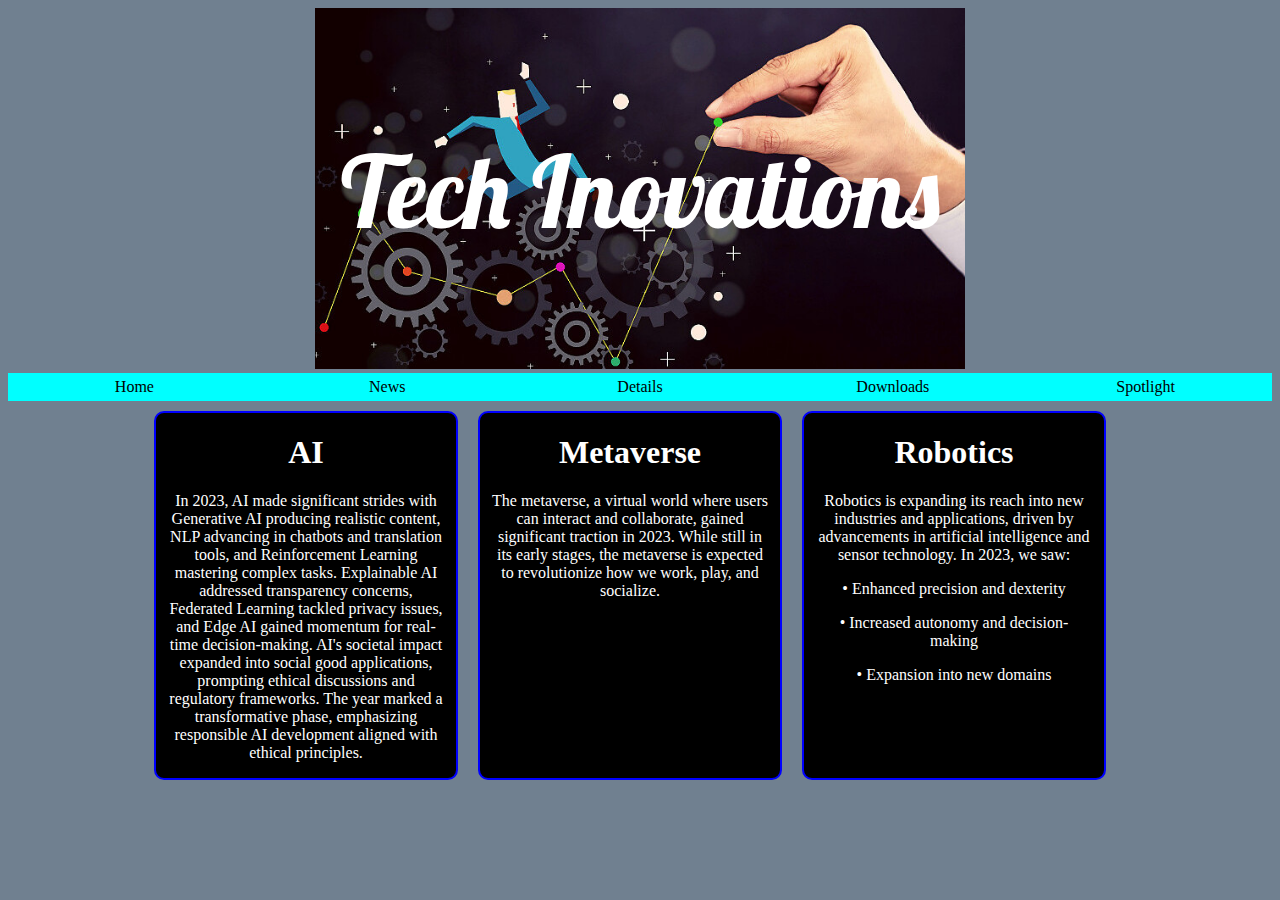
==== html/index.html @ dfe83204 "added favicon and other things" ====
<!DOCTYPE html>
<html lang="en">
<head>
  <meta charset="UTF-8">
  <meta name="viewport" content="width=device-width, initial-scale=1.0">
  <link rel="stylesheet" href="../css/style.css">
  <title>Tech Inovations - Home</title>
  <link rel="preconnect" href="https://fonts.googleapis.com">
  <link rel="preconnect" href="https://fonts.gstatic.com" crossorigin>
  <link href="https://fonts.googleapis.com/css2?family=Lobster&display=swap" rel="stylesheet">
  <link rel="shortcut icon" href="../img/favicon.ico" type="image/x-icon">


</head>
<body>

<header>
<div id="img_container">
  <img src="../img/tech_inovations.jpg" alt="Tech Inovations" width=" 650px">
  <div class="centered font-lobster big-text">Tech Inovations</div>
</div>
</header>

<nav>
  <ol>
    <li><a href="./index.html" class="navigation">Home</a></li>
    <li><a href="./news.html" class="navigation">News</a></li>
    <li><a href="./details.html" class="navigation">Details</a></li>
    <li><a href="./downloads.html" class="navigation">Downloads</a></li>
    <li><a href="./spotlight.html" class="navigation">Spotlight</a></li>        
</ol>
</nav>

<div id="topics">
  <article>
    <h1>AI</h1>
    <p>In 2023, AI made significant strides with Generative AI producing realistic content, NLP advancing in chatbots and translation tools, and Reinforcement Learning mastering complex tasks. Explainable AI addressed transparency concerns, Federated Learning tackled privacy issues, and Edge AI gained momentum for real-time decision-making. AI's societal impact expanded into social good applications, prompting ethical discussions and regulatory frameworks. The year marked a transformative phase, emphasizing responsible AI development aligned with ethical principles.</p>
  </article>
  <article>
    <h1>Metaverse</h1>
    <p>The metaverse, a virtual world where users can interact and collaborate, gained significant traction in 2023. While still in its early stages, the metaverse is expected to revolutionize how we work, play, and socialize.</p>
  </article>
  <article>
    <h1>Robotics</h1>
    <p>Robotics is expanding its reach into new industries and applications, driven by advancements in artificial intelligence and sensor technology. In 2023, we saw:</p>
    <ul>
      <li><p>•  Enhanced precision and dexterity</p></li>
      <li><P>•  Increased autonomy and decision-making</p></li>
      <li><p>•  Expansion into new domains</p></li>
    </ul>
  </article>
</div>





</body>
</html>
---- css/style.css ----
body {
  background-color: slategray;
}


#img_container {
  position: relative;
  text-align: center;
  color:white;
}

.centered {
  position: absolute;
  top: 50%;
  left: 50%;
  transform: translate(-50%, -50%);
}

.font-lobster {
  font-family: 'Lobster', sans-serif;
}

.big-text {
  font-size:100px;
}

nav {
  box-sizing: border-box;
  background-color: aqua;
  width: 100%;
  overflow: hidden;
  position: sticky;
  top: 0;
}
nav ol{
  box-sizing: border-box;
  list-style-type: none;
  padding: 0;
  margin: 0;
  background-color: aqua;
  width:100%;
  overflow: hidden;
  top: 0;
}
nav ol li .navigation{
  box-sizing: border-box;
  float:left;
  width: 20%;
  text-align: center;
}
nav ol li a{
  box-sizing: border-box;
  display:block;
  text-decoration: none;
  color:black;
  padding: 5px 20px;
  transition: background-color 0.5s ease-in-out
}
nav ol li a:hover{
  box-sizing: border-box;
  background-color: lightgray;
}

#topics{
  margin-top:10px;
  display: flex;
  flex-direction: row;
  max-height: 500px;
  margin-bottom: 5px;
  justify-content: center;
  align-items: stretch;
}


#topics article {
  border: 2px solid #000;
  border-color: blue;
  border-radius: 10px;
  margin-right:20px;
  width: 300px;
  text-align: center;
  background-color: black;
}


#topics article p, #topics article h1, #topics article ul {
  color:white;
  padding-left:10px;
  padding-right: 10px;
}

#topics article li {
  list-style: none;
}






#news{
  margin-top:10px;
  display: flex;
  flex-direction: row;
  max-height: 500px;
  margin-bottom: 5px;
  justify-content: center;
  align-items: stretch;
}


#news article {
  border: 2px solid #000;
  border-color: blue;
  border-radius: 10px;
  margin-right:20px;
  width: 300px;
  text-align: center;
  background-color: black;
}


#news article p, #news article h1, #news article ul {
  color:white;
  padding-left:10px;
  padding-right: 10px;
}

#news article li {
  list-style: none;
}

#newsheader {
  display: flex;
  justify-content: center;
}
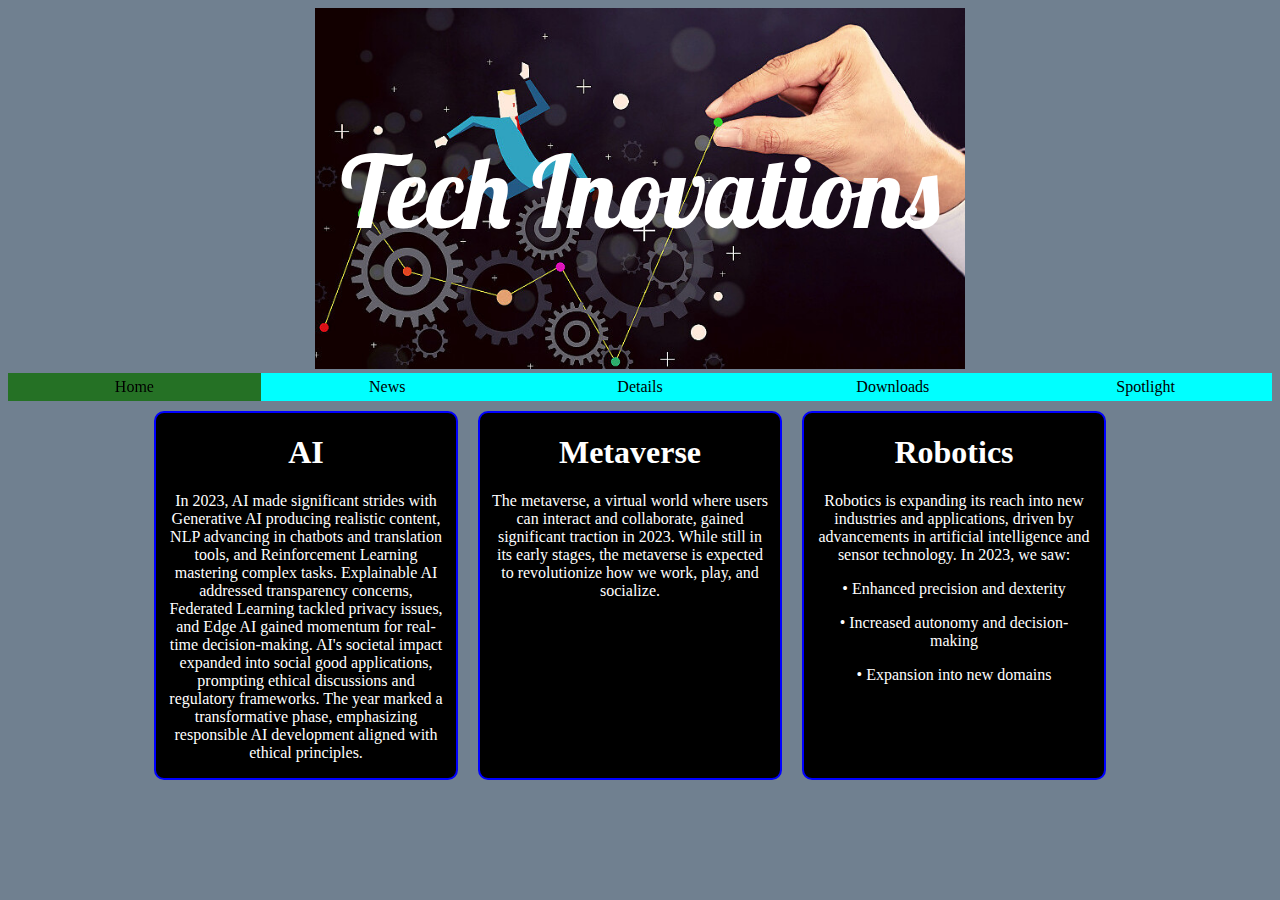
==== commit 0da33353: "Adeed favicon" ====
--- a/html/index.html
+++ b/html/index.html
@@ -23,7 +23,7 @@
 
 <nav>
   <ol>
-    <li><a href="./index.html" class="navigation">Home</a></li>
+    <li class="active-site"><a href="./index.html" class="navigation">Home</a></li>
     <li><a href="./news.html" class="navigation">News</a></li>
     <li><a href="./details.html" class="navigation">Details</a></li>
     <li><a href="./downloads.html" class="navigation">Downloads</a></li>
--- a/css/style.css
+++ b/css/style.css
@@ -134,3 +134,9 @@
   display: flex;
   justify-content: center;
 }
+
+
+.active-site a{
+  background-color: green;
+  filter: grayscale(40%)
+}
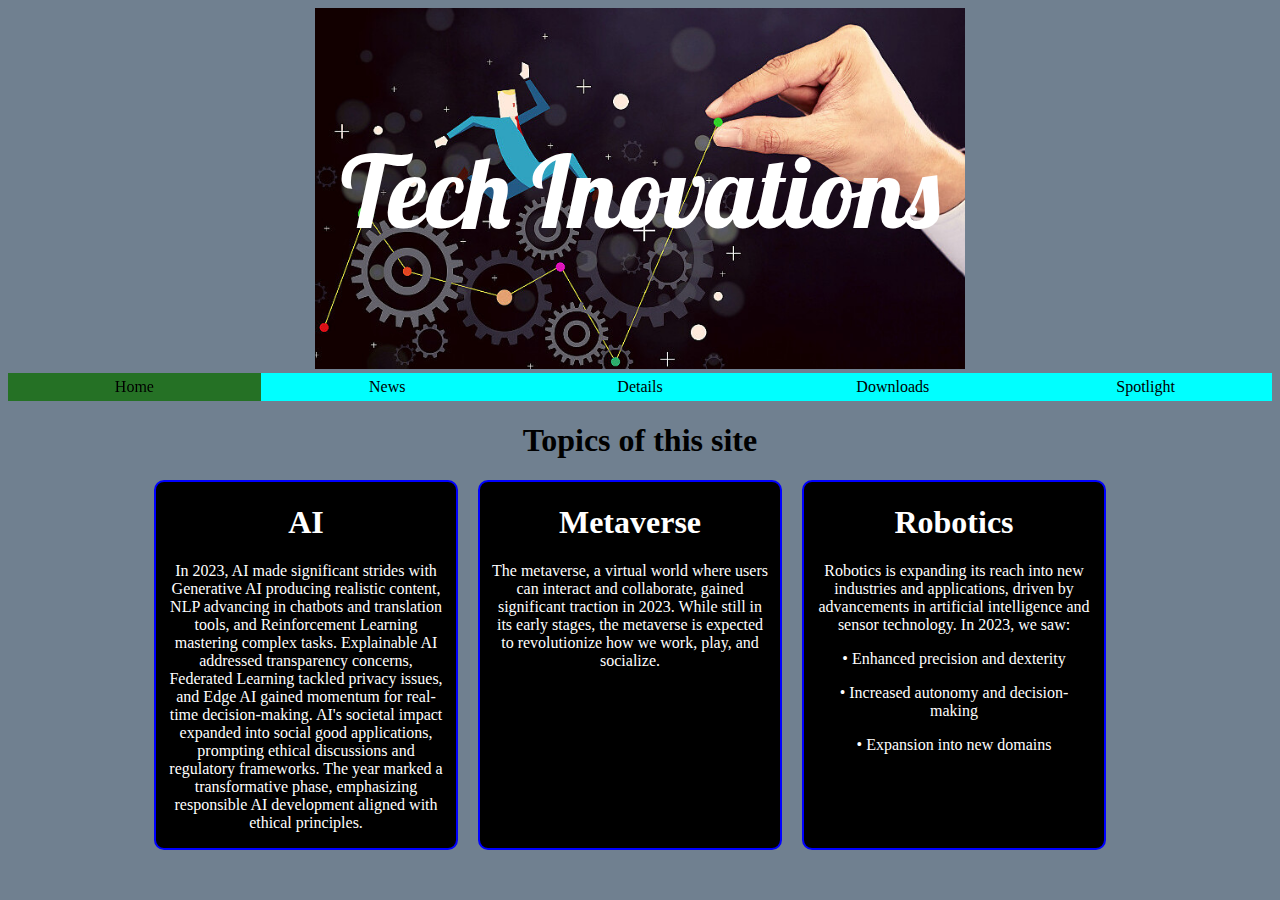
==== commit a770ca52: "Added some downloads" ====
--- a/html/index.html
+++ b/html/index.html
@@ -31,6 +31,8 @@
 </ol>
 </nav>
 
+<h1 id="heading">Topics of this site</h1>
+
 <div id="topics">
   <article>
     <h1>AI</h1>
--- a/css/style.css
+++ b/css/style.css
@@ -130,7 +130,7 @@
   list-style: none;
 }
 
-#newsheader {
+#heading {
   display: flex;
   justify-content: center;
 }
@@ -140,3 +140,105 @@
   background-color: green;
   filter: grayscale(40%)
 }
+
+
+
+
+
+#spotlight{
+  margin-top:10px;
+  flex-wrap: wrap;
+  display: flex;
+  flex-direction: row;
+  max-height: 500px;
+  margin-bottom: 5px;
+  justify-content: center;
+  align-items: stretch;
+}
+
+
+#spotlight article {
+  border: 2px solid #000;
+  border-color: blue;
+  border-radius: 10px;
+  margin-right:20px;
+  width: 500px;
+  text-align: center;
+  background-color: black;
+  margin-top:10px;
+}
+
+
+#spotlight article p, #spotlight article h1, #spotlight article ul {
+  color:white;
+  padding-left:10px;
+  padding-right: 10px;
+}
+
+#spotlight article img {
+  width: 95%; /* This makes the image fill the entire width of its container */
+  border-radius: 10px 10px 0 0; /* Add border radius only to the top corners of the image */
+  padding-left:10px;
+  padding-right: 10px;
+}
+
+#spotlight article li {
+  list-style: none;
+}
+
+#spotlight {
+  display: flex;
+  justify-content: center;
+}
+
+
+
+#downloads {
+  margin-top: 10px;
+  display: flex;
+  flex-direction: row;
+  max-height: 500px;
+  margin-bottom: 5px;
+  justify-content: center;
+  align-items: stretch;
+  margin-bottom: 10px;
+}
+
+
+#downloads .download-item {
+  border: 2px solid #000;
+  border-color: blue;
+  border-radius: 10px;
+  margin-right: 20px;
+  width: 300px;
+  text-align: center;
+  background-color: black;
+}
+
+#downloads .download-item p, #downloads .download-item h3 {
+  color: white;
+  padding-left: 10px;
+  padding-right: 10px;
+}
+
+#downloads .download-button {
+  display: inline-block;
+  padding: 8px 16px;
+  background-color: #3498db;
+  color: white;
+  text-decoration: none;
+  border-radius: 5px;
+  transition: background-color 0.3s ease;
+}
+
+#downloads .copyright {
+  color: #ccc; /* Adjust the color as needed */
+  font-size: 14px; /* Adjust the font size as needed */
+  margin-top: 5px; /* Add space between the description and copyright */
+}
+
+
+#downloads .download-button:hover {
+  background-color: #2980b9;
+}
+
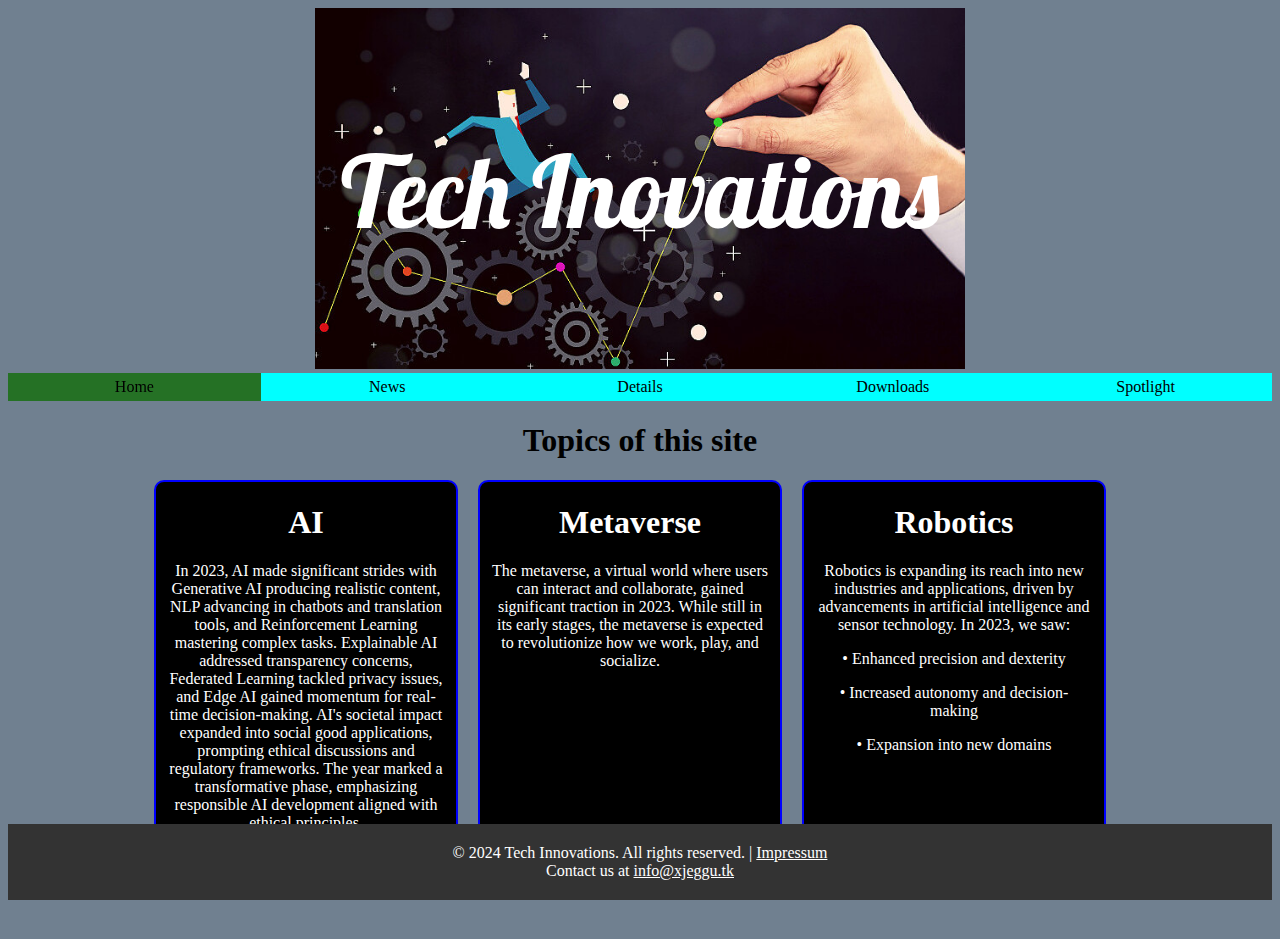
==== commit 4c178017: "Fixed spotlight" ====
--- a/html/index.html
+++ b/html/index.html
@@ -55,6 +55,10 @@
 
 
 
+<footer>
+  <p>&copy; 2024 Tech Innovations. All rights reserved. | <a href="./impressum.html">Impressum</a></p>
+  <p>Contact us at <a href="mailto:info@xjeggu.tk">info@xjeggu.tk</a></p>
+</footer>
 
 
 </body>
--- a/css/style.css
+++ b/css/style.css
@@ -146,12 +146,10 @@
 
 
 #spotlight{
-  margin-top:10px;
+  flex: 1;
+  margin-top: 10px;
+  display: flex;
   flex-wrap: wrap;
-  display: flex;
-  flex-direction: row;
-  max-height: 500px;
-  margin-bottom: 5px;
   justify-content: center;
   align-items: stretch;
 }
@@ -176,8 +174,8 @@
 }
 
 #spotlight article img {
-  width: 95%; /* This makes the image fill the entire width of its container */
-  border-radius: 10px 10px 0 0; /* Add border radius only to the top corners of the image */
+  width: 95%;
+  border-radius: 10px 10px 0 0;
   padding-left:10px;
   padding-right: 10px;
 }
@@ -232,9 +230,9 @@
 }
 
 #downloads .copyright {
-  color: #ccc; /* Adjust the color as needed */
-  font-size: 14px; /* Adjust the font size as needed */
-  margin-top: 5px; /* Add space between the description and copyright */
+  color: #ccc;
+  font-size: 14px;
+  margin-top: 5px;
 }
 
 
@@ -242,3 +240,36 @@
   background-color: #2980b9;
 }
 
+
+
+#video {
+  margin-top: 20px;
+  text-align: center;
+}
+
+#video iframe {
+  width: 80%;
+  max-width: 800px;
+  height: 450px;
+  border: 2px solid #000;
+  border-radius: 10px;
+}
+
+
+footer {
+  background-color: #333;
+  color: #fff;
+  padding: 20px;
+  text-align: center;
+  position: sticky;
+  bottom: 0;
+}
+
+footer p {
+  margin: 0;
+}
+
+footer a {
+  color: #fff;
+  text-decoration: underline;
+}
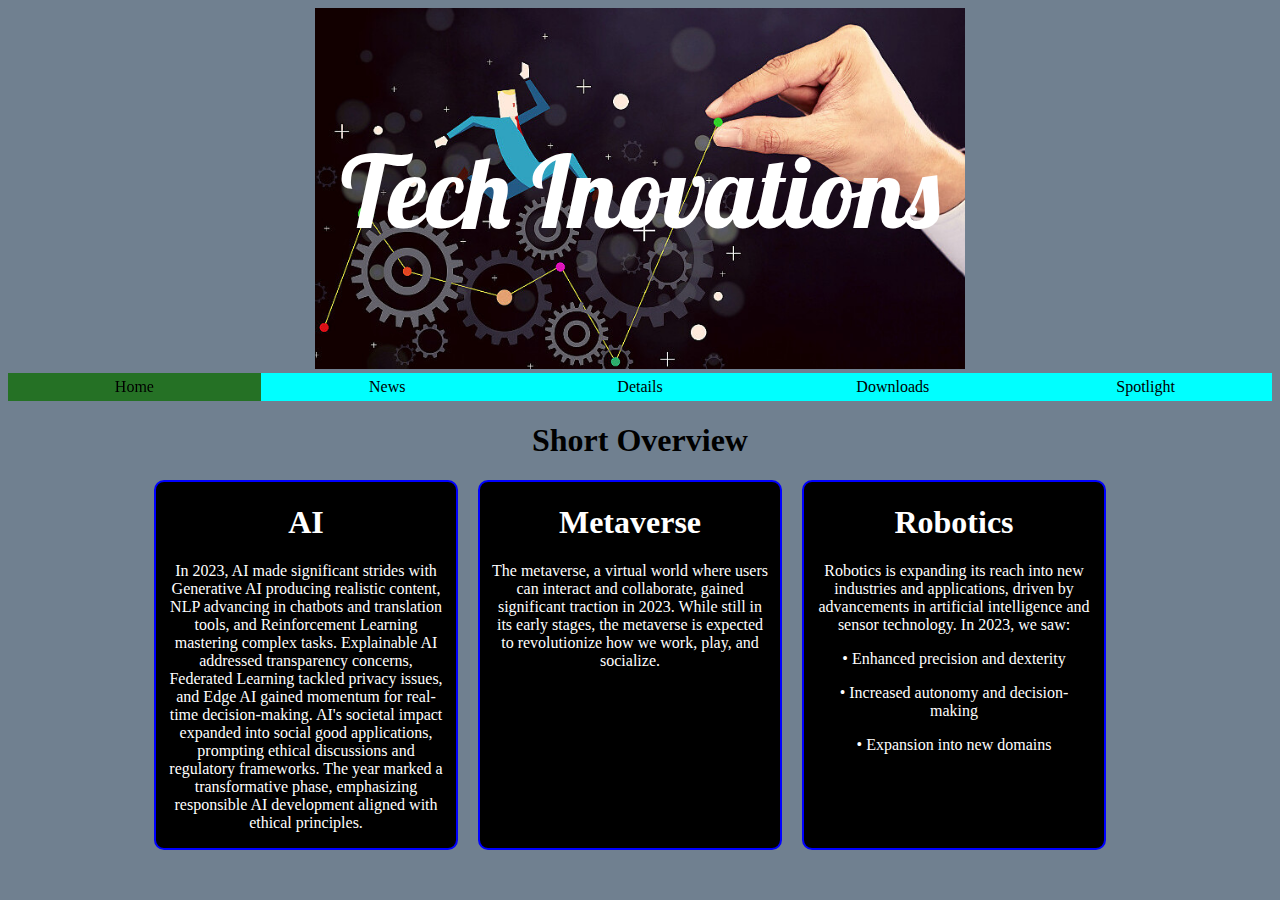
==== commit 193fe3a8: "a" ====
--- a/html/index.html
+++ b/html/index.html
@@ -21,6 +21,7 @@
 </div>
 </header>
 
+
 <nav>
   <ol>
     <li class="active-site"><a href="./index.html" class="navigation">Home</a></li>
@@ -31,7 +32,7 @@
 </ol>
 </nav>
 
-<h1 id="heading">Topics of this site</h1>
+<h1 id="mainheader">Short Overview</h1>
 
 <div id="topics">
   <article>
@@ -55,10 +56,6 @@
 
 
 
-<footer>
-  <p>&copy; 2024 Tech Innovations. All rights reserved. | <a href="./impressum.html">Impressum</a></p>
-  <p>Contact us at <a href="mailto:info@xjeggu.tk">info@xjeggu.tk</a></p>
-</footer>
 
 
 </body>
--- a/css/style.css
+++ b/css/style.css
@@ -23,6 +23,9 @@
 .big-text {
   font-size:100px;
 }
+
+
+
 
 nav {
   box-sizing: border-box;
@@ -130,7 +133,7 @@
   list-style: none;
 }
 
-#heading {
+#newsheader {
   display: flex;
   justify-content: center;
 }
@@ -146,10 +149,12 @@
 
 
 #spotlight{
-  flex: 1;
-  margin-top: 10px;
-  display: flex;
+  margin-top:10px;
   flex-wrap: wrap;
+  display: flex;
+  flex-direction: row;
+  max-height: 500px;
+  margin-bottom: 5px;
   justify-content: center;
   align-items: stretch;
 }
@@ -174,8 +179,8 @@
 }
 
 #spotlight article img {
-  width: 95%;
-  border-radius: 10px 10px 0 0;
+  width: 95%; /* This makes the image fill the entire width of its container */
+  border-radius: 10px 10px 0 0; /* Add border radius only to the top corners of the image */
   padding-left:10px;
   padding-right: 10px;
 }
@@ -189,87 +194,12 @@
   justify-content: center;
 }
 
-
-
-#downloads {
-  margin-top: 10px;
-  display: flex;
-  flex-direction: row;
-  max-height: 500px;
-  margin-bottom: 5px;
-  justify-content: center;
-  align-items: stretch;
-  margin-bottom: 10px;
-}
-
-
-#downloads .download-item {
-  border: 2px solid #000;
-  border-color: blue;
-  border-radius: 10px;
-  margin-right: 20px;
-  width: 300px;
-  text-align: center;
-  background-color: black;
-}
-
-#downloads .download-item p, #downloads .download-item h3 {
-  color: white;
-  padding-left: 10px;
-  padding-right: 10px;
-}
-
-#downloads .download-button {
-  display: inline-block;
-  padding: 8px 16px;
-  background-color: #3498db;
-  color: white;
-  text-decoration: none;
-  border-radius: 5px;
-  transition: background-color 0.3s ease;
-}
-
-#downloads .copyright {
-  color: #ccc;
-  font-size: 14px;
-  margin-top: 5px;
-}
-
-
-#downloads .download-button:hover {
-  background-color: #2980b9;
-}
-
-
-
-#video {
-  margin-top: 20px;
-  text-align: center;
-}
-
-#video iframe {
-  width: 80%;
-  max-width: 800px;
-  height: 450px;
-  border: 2px solid #000;
-  border-radius: 10px;
-}
-
-
-footer {
-  background-color: #333;
-  color: #fff;
-  padding: 20px;
-  text-align: center;
-  position: sticky;
-  bottom: 0;
-}
-
-footer p {
-  margin: 0;
-}
-
-footer a {
-  color: #fff;
-  text-decoration: underline;
-}
+#mainheader {
+  display: flex;
+  justify-content: center;
+}
+
+#spotlightheader {
+  display: flex;
+  justify-content: center;
+}
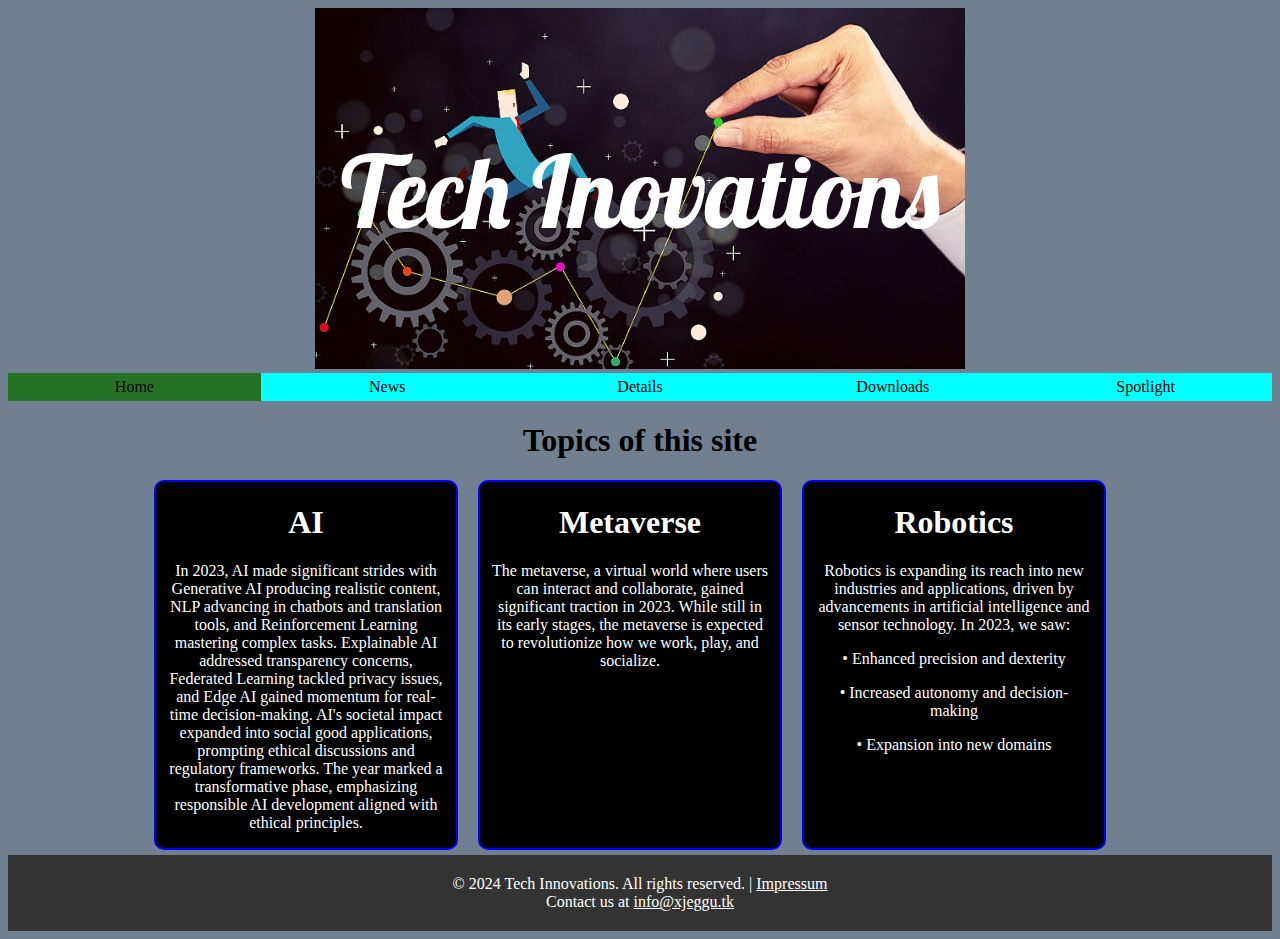
==== commit a229ca99: "Merge branch 'main' of https://github.com/xjeggu/TechInovations" ====
--- a/html/index.html
+++ b/html/index.html
@@ -32,7 +32,7 @@
 </ol>
 </nav>
 
-<h1 id="mainheader">Short Overview</h1>
+<h1 id="heading">Topics of this site</h1>
 
 <div id="topics">
   <article>
@@ -56,6 +56,10 @@
 
 
 
+<footer>
+  <p>&copy; 2024 Tech Innovations. All rights reserved. | <a href="./impressum.html">Impressum</a></p>
+  <p>Contact us at <a href="mailto:info@xjeggu.tk">info@xjeggu.tk</a></p>
+</footer>
 
 
 </body>
--- a/css/style.css
+++ b/css/style.css
@@ -133,7 +133,7 @@
   list-style: none;
 }
 
-#newsheader {
+#heading {
   display: flex;
   justify-content: center;
 }
@@ -149,49 +149,131 @@
 
 
 #spotlight{
+  flex: 1;
+  margin-top: 10px;
+  display: flex;
+  flex-wrap: wrap;
+  justify-content: center;
+  align-items: stretch;
+}
+
+
+#spotlight article {
+  border: 2px solid #000;
+  border-color: blue;
+  border-radius: 10px;
+  margin-right:20px;
+  width: 500px;
+  text-align: center;
+  background-color: black;
   margin-top:10px;
-  flex-wrap: wrap;
+}
+
+
+#spotlight article p, #spotlight article h1, #spotlight article ul {
+  color:white;
+  padding-left:10px;
+  padding-right: 10px;
+}
+
+#spotlight article img {
+  width: 95%;
+  border-radius: 10px 10px 0 0;
+  padding-left:10px;
+  padding-right: 10px;
+}
+
+#spotlight article li {
+  list-style: none;
+}
+
+#spotlight {
+  display: flex;
+  justify-content: center;
+}
+
+
+
+#downloads {
+  margin-top: 10px;
   display: flex;
   flex-direction: row;
   max-height: 500px;
   margin-bottom: 5px;
   justify-content: center;
   align-items: stretch;
-}
-
-
-#spotlight article {
-  border: 2px solid #000;
-  border-color: blue;
-  border-radius: 10px;
-  margin-right:20px;
-  width: 500px;
-  text-align: center;
-  background-color: black;
-  margin-top:10px;
-}
-
-
-#spotlight article p, #spotlight article h1, #spotlight article ul {
-  color:white;
-  padding-left:10px;
-  padding-right: 10px;
-}
-
-#spotlight article img {
-  width: 95%; /* This makes the image fill the entire width of its container */
-  border-radius: 10px 10px 0 0; /* Add border radius only to the top corners of the image */
-  padding-left:10px;
-  padding-right: 10px;
-}
-
-#spotlight article li {
-  list-style: none;
-}
-
-#spotlight {
-  display: flex;
-  justify-content: center;
+  margin-bottom: 10px;
+}
+
+
+#downloads .download-item {
+  border: 2px solid #000;
+  border-color: blue;
+  border-radius: 10px;
+  margin-right: 20px;
+  width: 300px;
+  text-align: center;
+  background-color: black;
+}
+
+#downloads .download-item p, #downloads .download-item h3 {
+  color: white;
+  padding-left: 10px;
+  padding-right: 10px;
+}
+
+#downloads .download-button {
+  display: inline-block;
+  padding: 8px 16px;
+  background-color: #3498db;
+  color: white;
+  text-decoration: none;
+  border-radius: 5px;
+  transition: background-color 0.3s ease;
+}
+
+#downloads .copyright {
+  color: #ccc;
+  font-size: 14px;
+  margin-top: 5px;
+}
+
+
+#downloads .download-button:hover {
+  background-color: #2980b9;
+}
+
+
+
+#video {
+  margin-top: 20px;
+  text-align: center;
+}
+
+#video iframe {
+  width: 80%;
+  max-width: 800px;
+  height: 450px;
+  border: 2px solid #000;
+  border-radius: 10px;
+}
+
+
+footer {
+  background-color: #333;
+  color: #fff;
+  padding: 20px;
+  text-align: center;
+  bottom: 0;
+}
+
+footer p {
+  margin: 0;
+}
+
+footer a {
+  color: #fff;
+  text-decoration: underline;
 }
 
 #mainheader {
